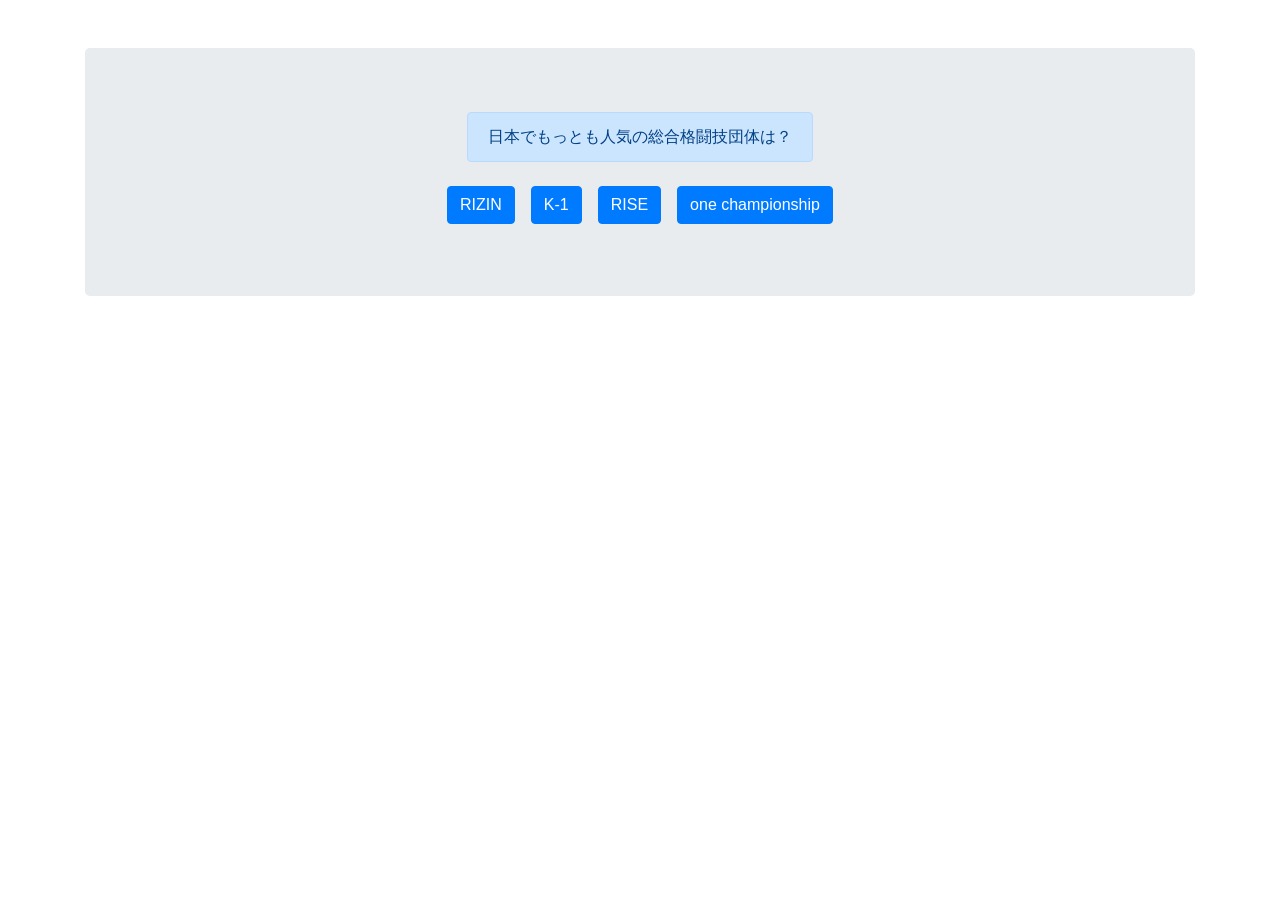
==== index.html @ 9b203a3e "initial commit" ====
<!DOCTYPE html>
<html class="no-js" lang="">
  <head>
    <meta charset="utf-8" />
    <title></title>
    <meta name="description" content="" />
    <meta name="viewport" content="width=device-width, initial-scale=1" />

    <meta property="og:title" content="" />
    <meta property="og:type" content="" />
    <meta property="og:url" content="" />
    <meta property="og:image" content="" />

    <!-- CSS only -->
    <link
      rel="stylesheet"
      href="https://stackpath.bootstrapcdn.com/bootstrap/4.5.0/css/bootstrap.min.css"
      integrity="sha384-9aIt2nRpC12Uk9gS9baDl411NQApFmC26EwAOH8WgZl5MYYxFfc+NcPb1dKGj7Sk"
      crossorigin="anonymous"
    />
    <!-- Place favicon.ico in the root directory -->

    <link rel="stylesheet" href="css/normalize.css" />
    <link rel="stylesheet" href="css/main.css" />

    <meta name="theme-color" content="#fafafa" />
  </head>

  <body>
    <div class="container">
      <div class="jumbotron mt-5">
        <div class="d-flex justify-content-center">
          <div id="js-question" class="alert alert-primary" role="alert">
            A simple primary alert—check it out!
          </div>
        </div>

        <div id="js-items" class="d-flex justify-content-center">
          <div class="m-2">
            <button
              type="button"
              id="js-btn-1"
              class="btn btn-primary btn-primary01"
            >
              Primary
            </button>
          </div>
          <div class="m-2">
            <button
              type="button"
              id="js-btn-2"
              class="btn btn-primary btn-primary02"
            >
              Primary
            </button>
          </div>
          <div class="m-2">
            <button
              type="button"
              id="js-btn-3"
              class="btn btn-primary btn-primary03"
            >
              Primary
            </button>
          </div>
          <div class="m-2">
            <button
              type="button"
              id="js-btn-4"
              class="btn btn-primary btn-primary04"
            >
              Primary
            </button>
          </div>
        </div>
      </div>
    </div>
    <script src="app.js"></script>
  </body>
</html>

<!-- 21分まで -->
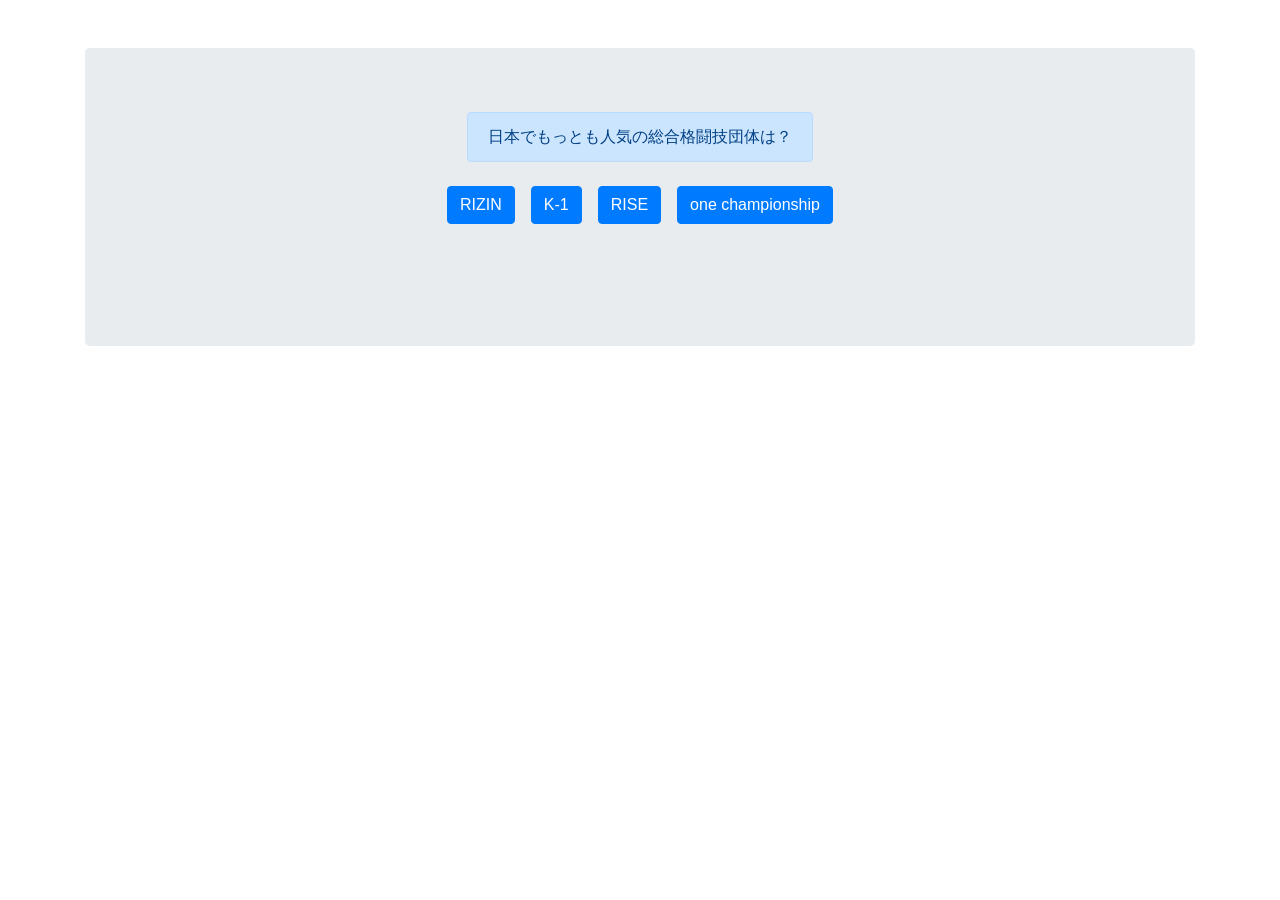
==== commit 48003bfd: "[update] 結果スタイル調整" ====
--- a/index.html
+++ b/index.html
@@ -2,7 +2,7 @@
 <html class="no-js" lang="">
   <head>
     <meta charset="utf-8" />
-    <title></title>
+    <title>JS</title>
     <meta name="description" content="" />
     <meta name="viewport" content="width=device-width, initial-scale=1" />
 
@@ -22,8 +22,15 @@
 
     <link rel="stylesheet" href="css/normalize.css" />
     <link rel="stylesheet" href="css/main.css" />
+    <link rel="stylesheet" href="./app.css" />
 
     <meta name="theme-color" content="#fafafa" />
+
+    <!-- <style>
+      .end-toggle {
+        display: none;
+      }
+    </style> -->
   </head>
 
   <body>
@@ -73,9 +80,36 @@
             </button>
           </div>
         </div>
+        <div class="result"></div>
+        <img src="./src/img/takada01.jpg" alt="問題の結果" class="result-img" />
+        <div class="end-share">
+          <ul class="list-button">
+            <li><a href="/">TOPに戻る</a></li>
+            <li>
+              <a
+                href="https://twitter.com/share?ref_src=twsrc%5Etfw"
+                data-show-count="false"
+                data-text="格闘技クイズ何問解けたかな？"
+                data-url="http://kick.tokyo/"
+                data-hashtags="格闘技クイズ"
+                >Tweetでシェア</a
+              >
+            </li>
+            <script
+              async
+              src="https://platform.twitter.com/widgets.js"
+              charset="utf-8"
+            ></script>
+          </ul>
+        </div>
       </div>
     </div>
     <script src="app.js"></script>
+    <script
+      src="https://cdn.jsdelivr.net/npm/popper.js@1.16.0/dist/umd/popper.min.js"
+      integrity="sha384-Q6E9RHvbIyZFJoft+2mJbHaEWldlvI9IOYy5n3zV9zzTtmI3UksdQRVvoxMfooAo"
+      crossorigin="anonymous"
+    ></script>
   </body>
 </html>
 
--- a/app.css
+++ b/app.css
@@ -0,0 +1,103 @@
+/* reset */
+ul,
+ol {
+  list-style: none;
+}
+
+dl,
+dt,
+dd,
+ul,
+li {
+  margin: 0;
+  padding: 0;
+  border: 0;
+  outline: 0;
+  font-size: 100%;
+  vertical-align: baseline;
+  background: transparent;
+}
+
+* {
+  box-sizing: border-box;
+}
+
+/* btn */
+.list-button {
+  display: flex;
+  justify-content: center;
+  width: 50%;
+  margin: 0 auto;
+}
+
+@media screen and (max-width:768px) {
+  .list-button {
+    width: 100%;
+  }
+}
+
+.list-button li {
+  margin-right: 20px;
+}
+
+@media screen and (max-width:768px) {
+  .list-button li {
+    margin-right: 10px;
+  }
+}
+
+.list-button li:last-of-type {
+  margin-right: 0;
+}
+
+.list-button li a {
+  border: 1px solid;
+  padding: 10px;
+  transition: .05s;
+  display: block;
+  text-align: center;
+  width: 100%;
+}
+
+@media screen and (max-width:768px) {
+  .list-button li a {
+    font-size: 16px;
+    display: block;
+  }
+}
+
+.list-button li a:hover {
+  text-decoration: none;
+  color: #007bff;
+  opacity: .7;
+}
+
+/* 結果 */
+.end-share {
+  margin-top: 30px;
+}
+
+.result {
+  text-align: center;
+  margin-top: 50px;
+  font-size: 20px;
+}
+
+.result-img {
+  margin: 30px auto 50px;
+  box-shadow: 0 10px 30px 0 rgba(0, 0, 0, .4);
+  border-radius: 5px;
+}
+
+@media screen and (max-width:768px) {
+  .result-img {
+    width: 100%;
+  }
+}
+
+@media screen and (max-width:768px) {
+  .justify-content-center {
+    flex-direction: column;
+    align-items: center;
+  }
+}
